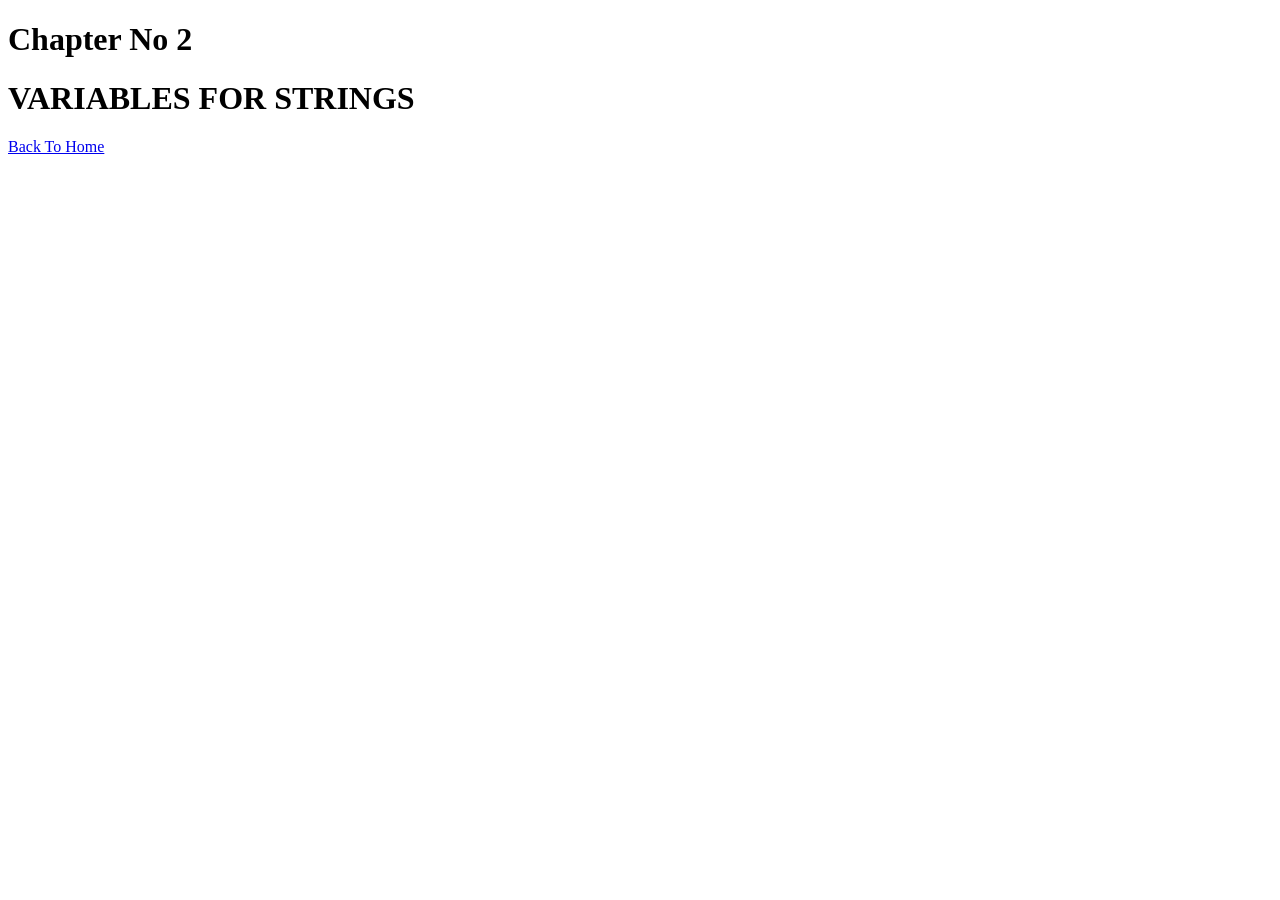
==== chapter14-16/chap14.html @ 9cab1b62 "Add files via upload" ====
<!DOCTYPE html>
<html lang="en">
<head>
    <meta charset="UTF-8">
    <meta name="viewport" content="width=device-width, initial-scale=1.0">
    <title>Chapter 2</title>
</head>
<body>
    <h1>Chapter No 2</h1>
    <h1>VARIABLES FOR STRINGS</h1>
    <a href="../index.html">Back To Home</a>
    <script src="./chap14.js"></script>
</body>
</html>
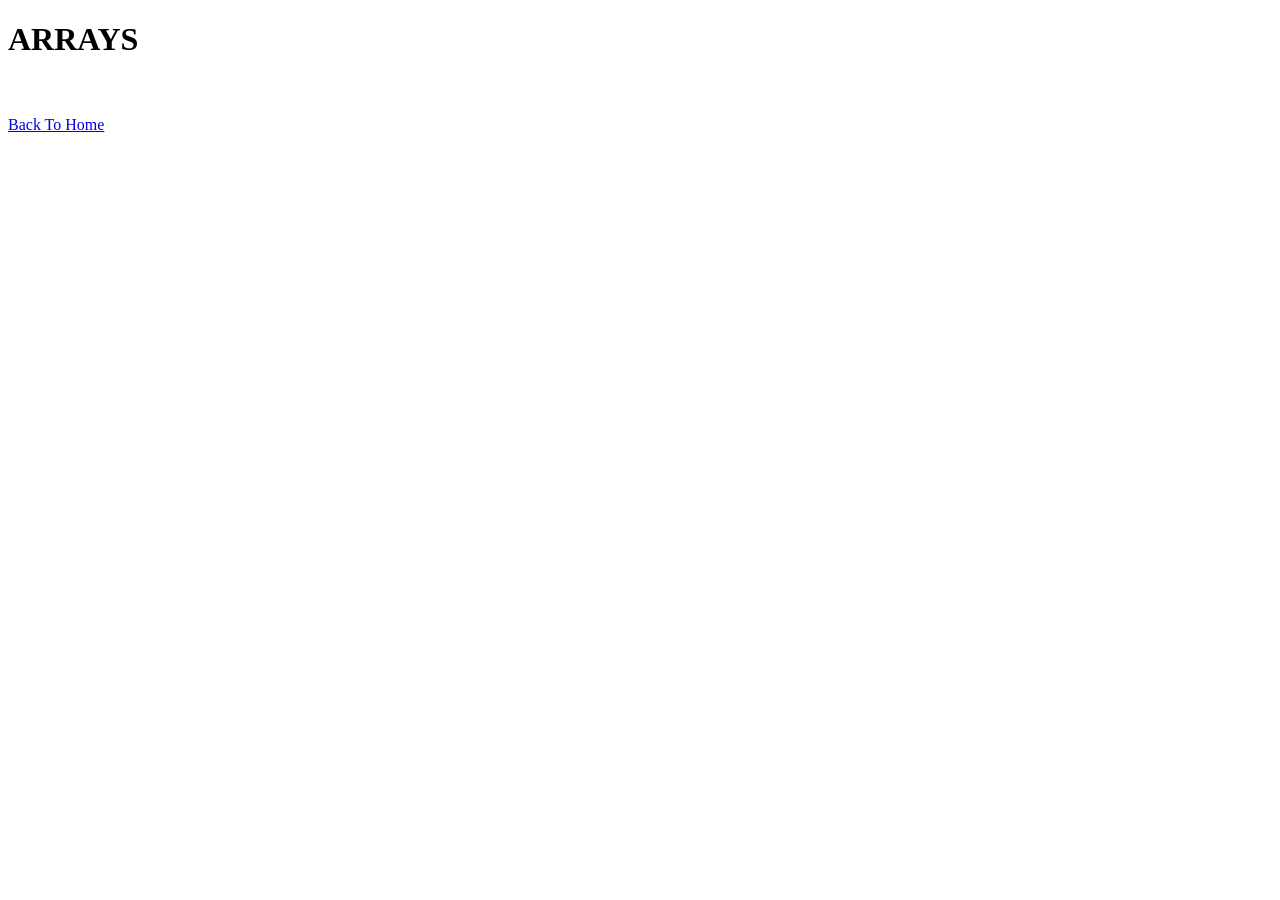
==== commit c0244baa: "Update chap14.html" ====
--- a/chapter14-16/chap14.html
+++ b/chapter14-16/chap14.html
@@ -3,12 +3,11 @@
 <head>
     <meta charset="UTF-8">
     <meta name="viewport" content="width=device-width, initial-scale=1.0">
-    <title>Chapter 2</title>
+    <title>Chapter 14-16</title>
 </head>
 <body>
-    <h1>Chapter No 2</h1>
-    <h1>VARIABLES FOR STRINGS</h1>
-    <a href="../index.html">Back To Home</a>
+    <h1>ARRAYS</h1>
     <script src="./chap14.js"></script>
+    <br><br><a href="../index.html">Back To Home</a>
 </body>
-</html>+</html>
